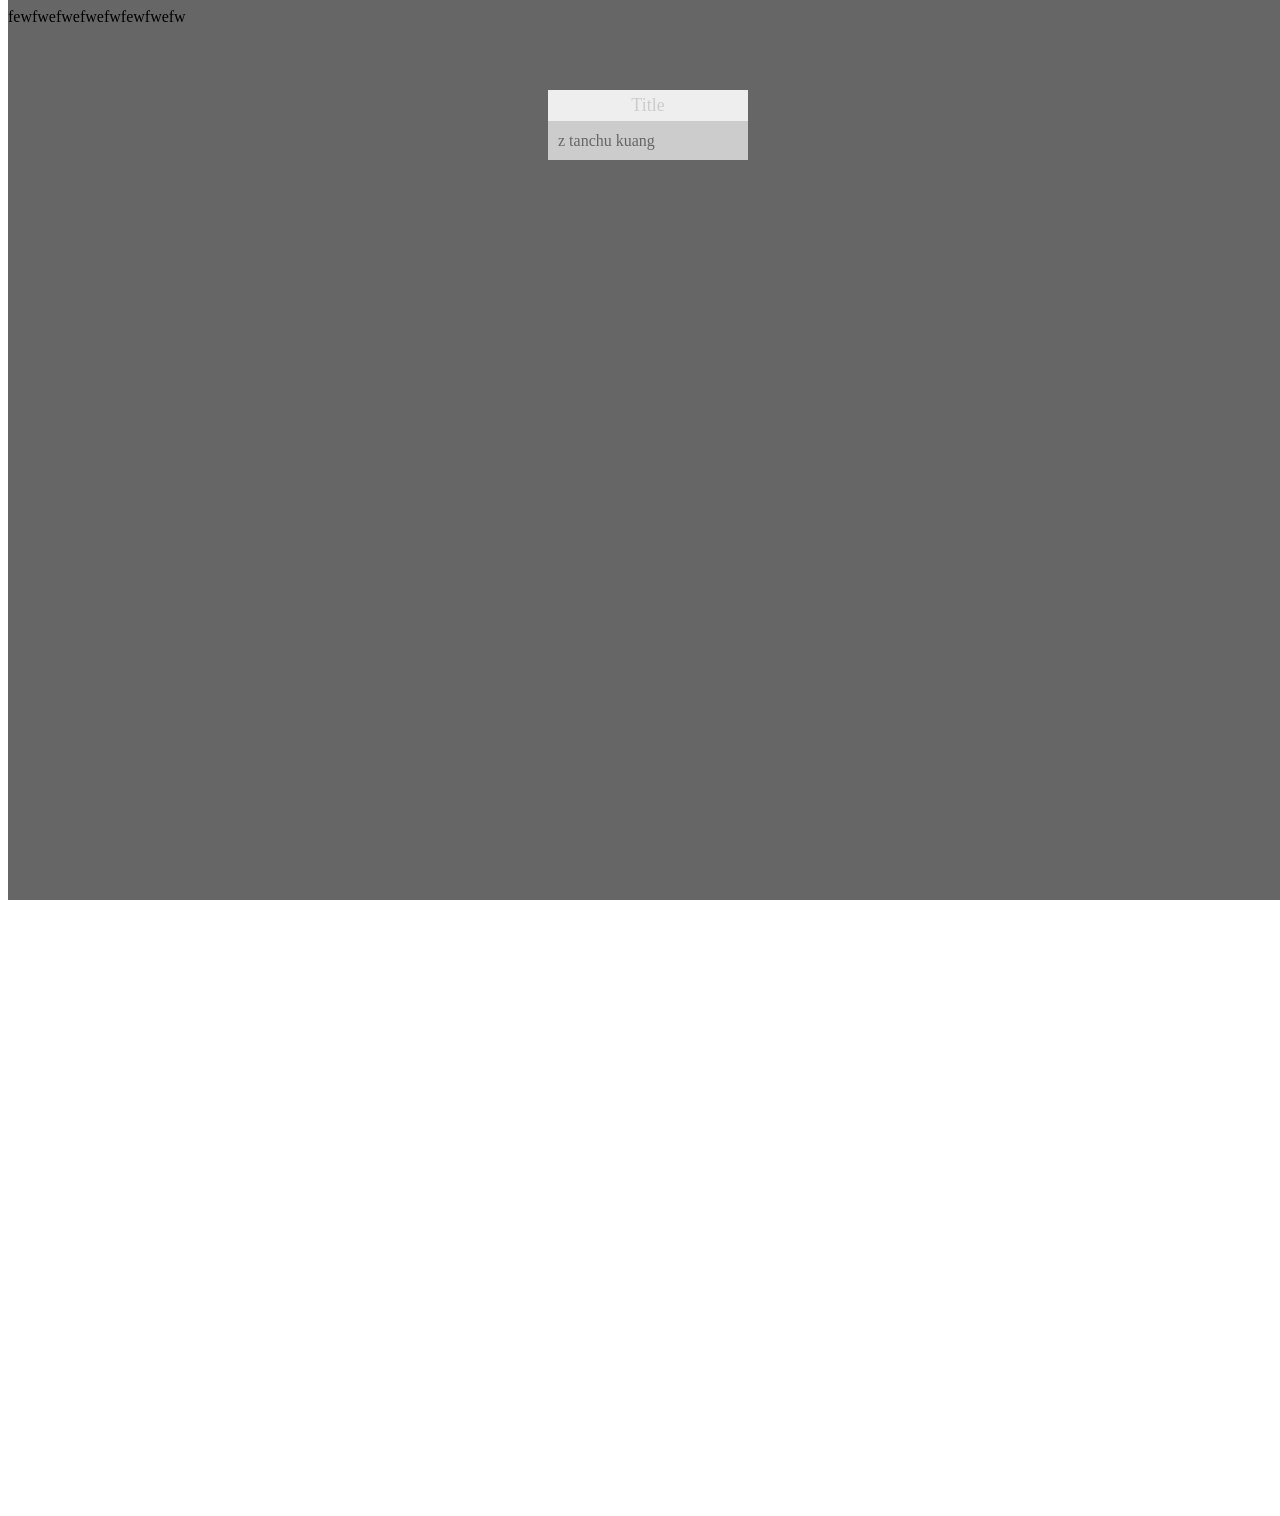
==== text_z.html @ 2da2daf1 "弹出框html" ====
<!DOCTYPE html>
<html>
<head>
	<meta charset="utf-8">
	<title>zonybir's query</title>
</head>
<body>
<div class="m" style="width:400px;height:1500px;">
		<div style="width:100%:height:500px;">
			fewfwefwefwefwfewfwefw
		</div>
</div>
<script type="text/javascript" src="./js/z.js"></script>
</body>
</html>
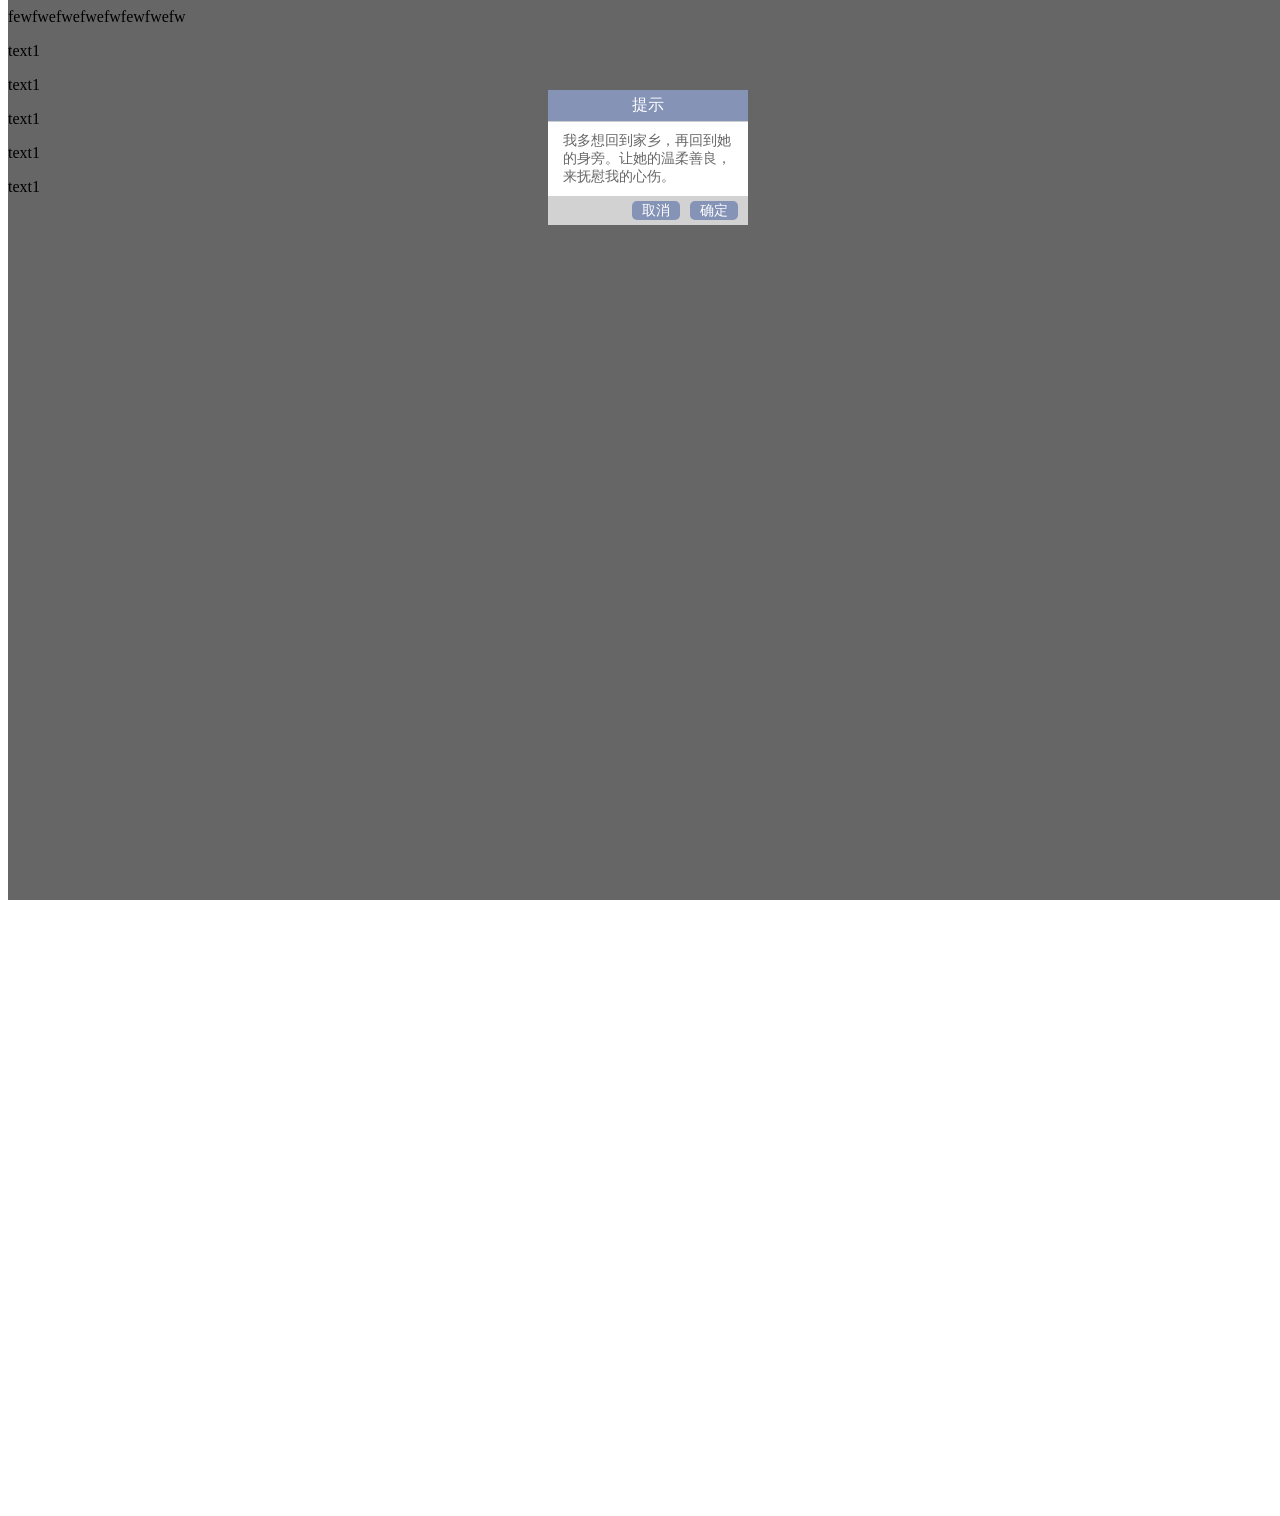
==== commit 4c5815a4: "测试show中console.log" ====
--- a/text_z.html
+++ b/text_z.html
@@ -9,6 +9,11 @@
 		<div style="width:100%:height:500px;">
 			fewfwefwefwefwfewfwefw
 		</div>
+		<p class="text1">text1</p>
+		<p class="text1">text1</p>
+		<p class="text1">text1</p>
+		<p class="text1">text1</p>
+		<p class="text1">text1</p>
 </div>
 <script type="text/javascript" src="./js/z.js"></script>
 </body>
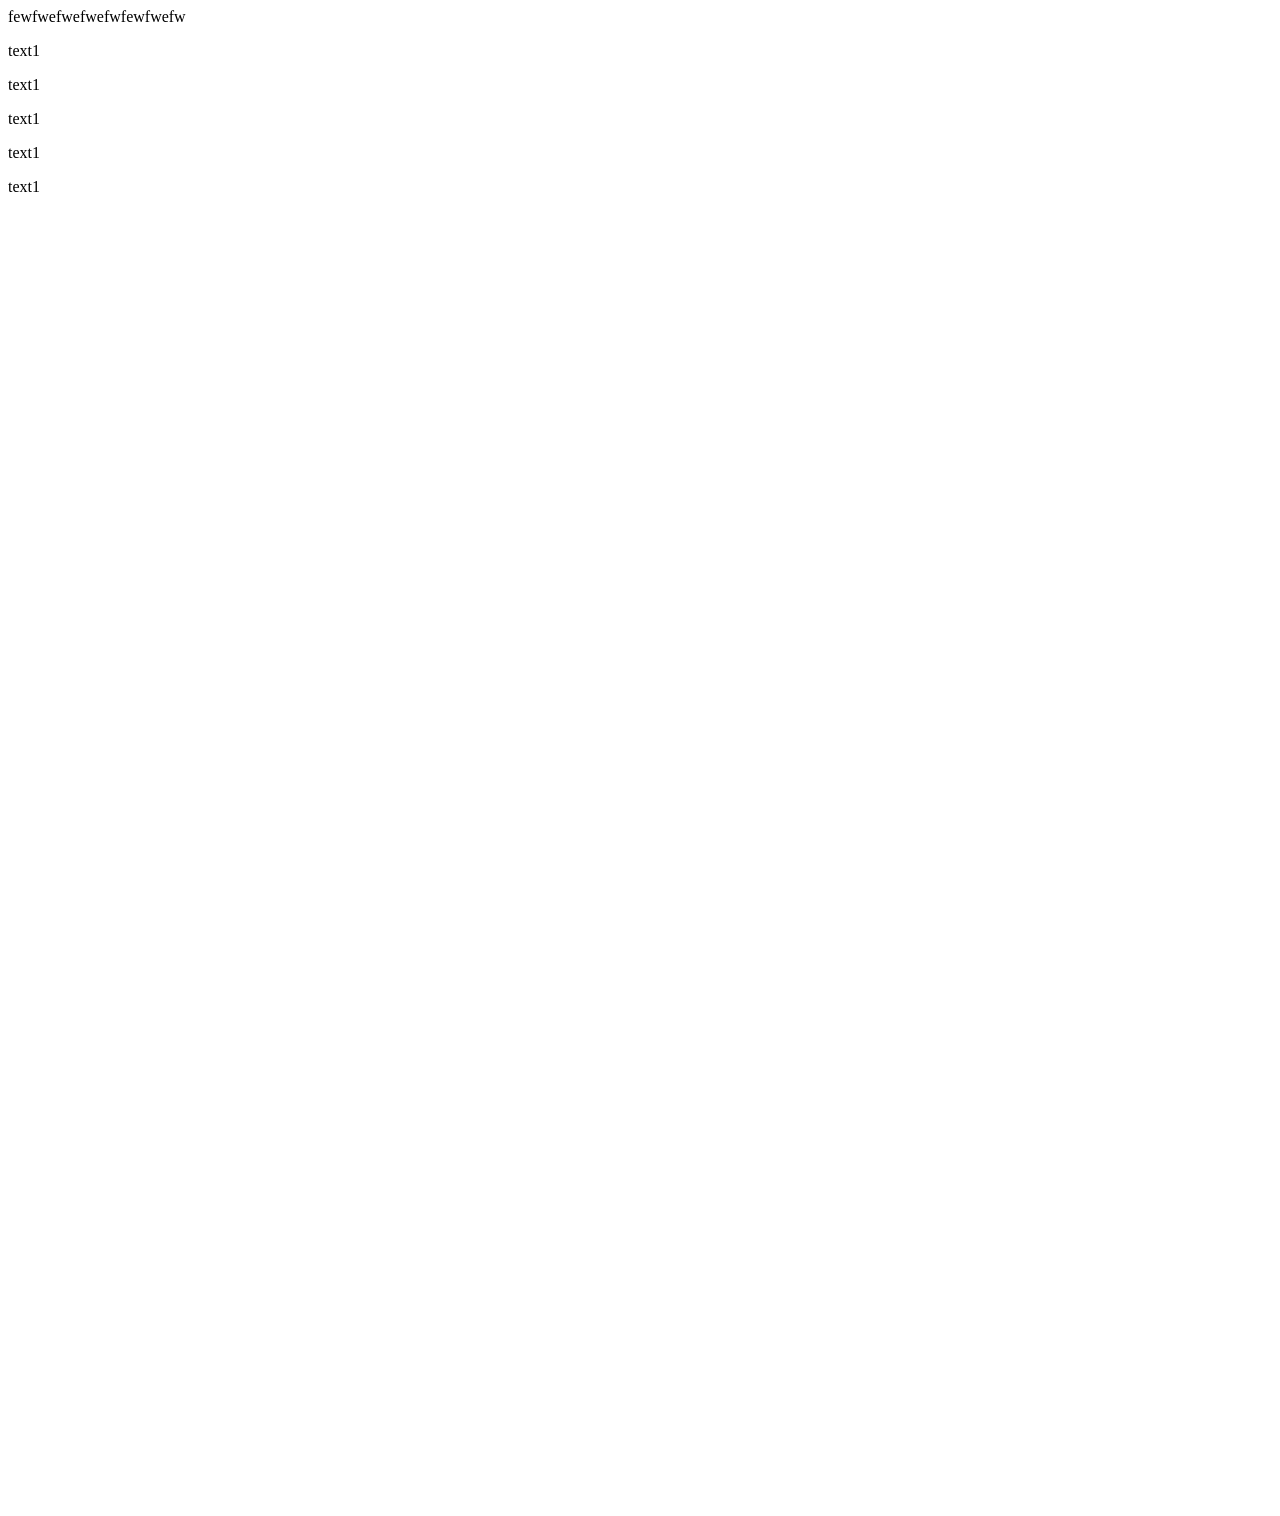
==== commit ff00d26f: "结构化移动002" ====
--- a/text_z.html
+++ b/text_z.html
@@ -10,10 +10,10 @@
 			fewfwefwefwefwfewfwefw
 		</div>
 		<p class="text1">text1</p>
-		<p class="text1">text1</p>
-		<p class="text1">text1</p>
-		<p class="text1">text1</p>
-		<p class="text1">text1</p>
+		<p class="text2">text1</p>
+		<p class="text3">text1</p>
+		<p class="text4">text1</p>
+		<p class="text5">text1</p>
 </div>
 <script type="text/javascript" src="./js/z.js"></script>
 </body>
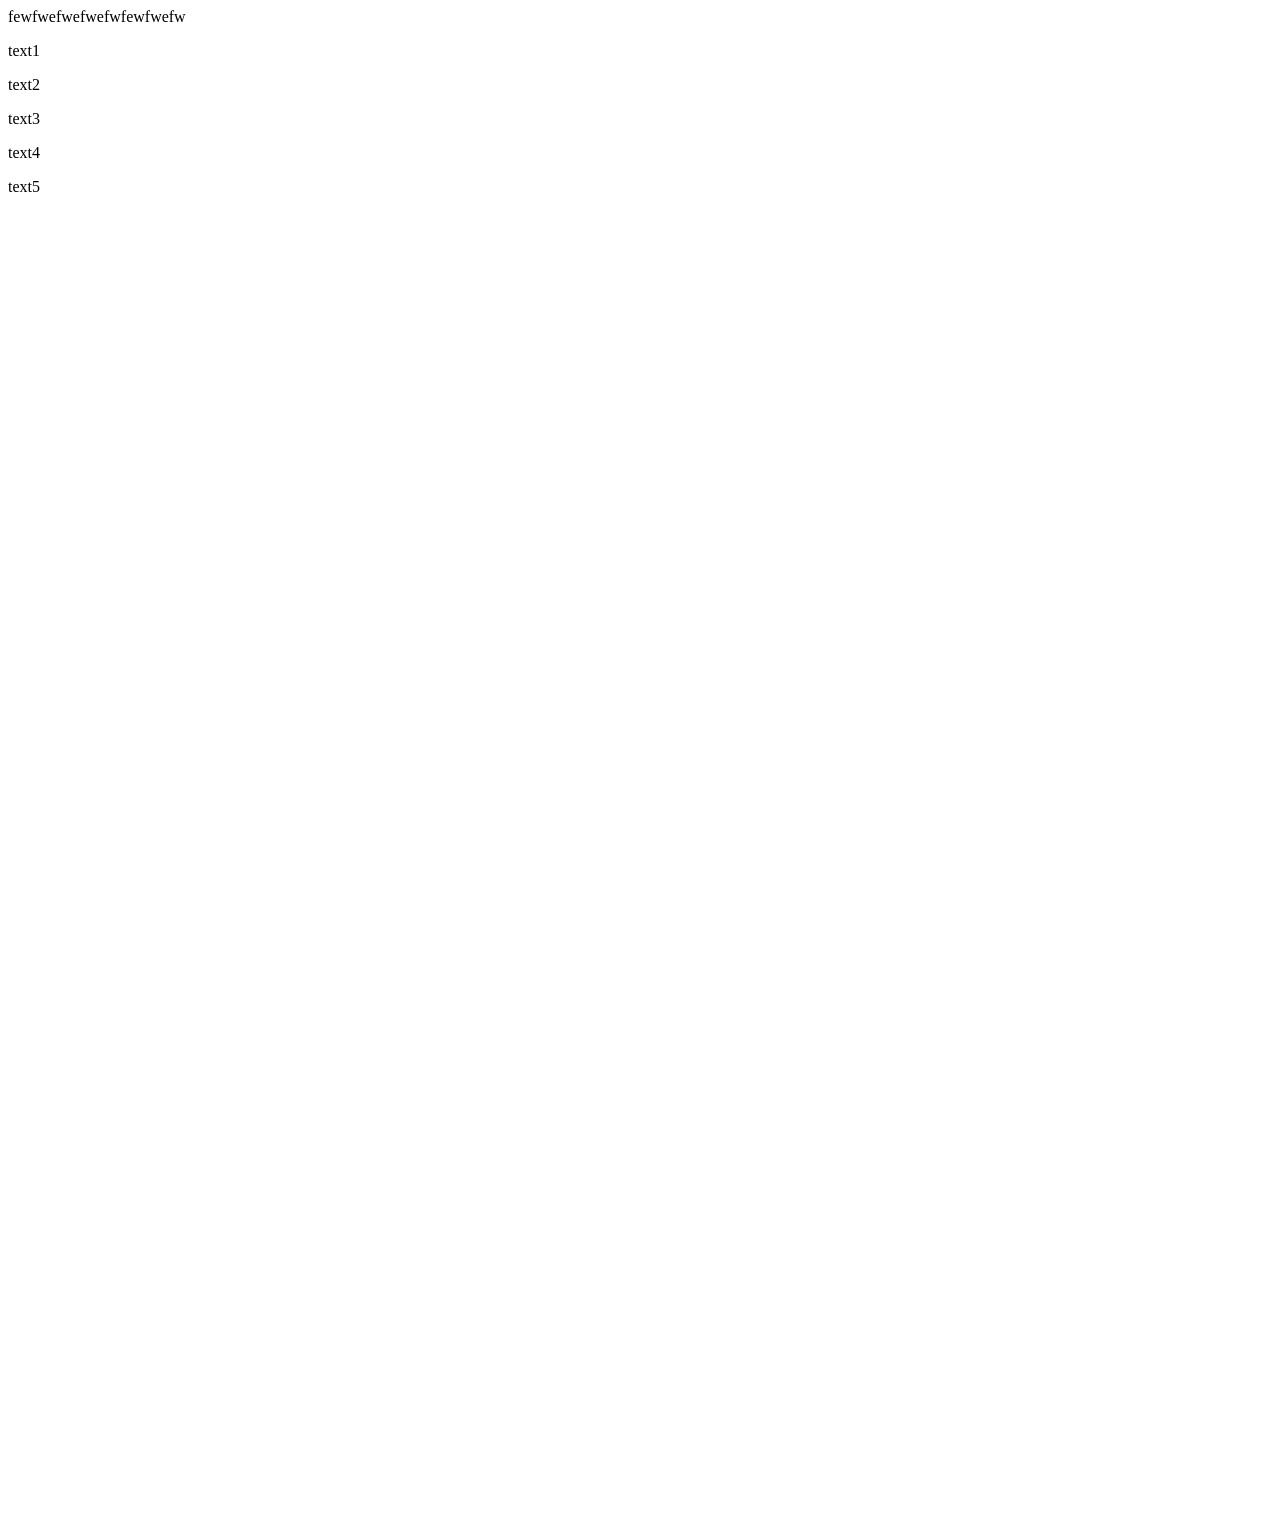
==== commit 1b690ae3: "将使用案例代码移动到 text_z.html文件中 且修复undefined 拼写成underfind的语法错误 2015年9月28日23:08:44" ====
--- a/text_z.html
+++ b/text_z.html
@@ -10,11 +10,94 @@
 			fewfwefwefwefwfewfwefw
 		</div>
 		<p class="text1">text1</p>
-		<p class="text2">text1</p>
-		<p class="text3">text1</p>
-		<p class="text4">text1</p>
-		<p class="text5">text1</p>
+		<p class="text2">text2</p>
+		<p class="text3">text3</p>
+		<p class="text4">text4</p>
+		<p class="text5">text5</p>
 </div>
 <script type="text/javascript" src="./js/z.js"></script>
+<script type="text/javascript">
+	window.onload=function(){
+	var a=321;
+	$z.init({
+		boxStyle:{
+			backgroundColor:'red',
+			width:'100px'
+		},
+		coverStyle:{
+			fontSize:'18px'
+		}
+	}).start('.text1',{
+		type:1,
+		z:'人们说',
+		tText:'我们都有一个家。',
+		btnSureText:'同意',
+		zStyle:{
+			textAlign:'center',
+			color:'red'
+		},
+		sureFun:function(){
+			console.log('zonybir\'s love.');
+		},
+		t:true,
+		clickCoverHide:true
+	});
+	$z('.text2',{
+		type:2,
+		z:'我们都还在这里?',
+		tText:'提示2',
+		tStyle:{
+			textAlign:'center'
+		},
+		sureFun:function(){
+			console.log('你选择的是的，对不起，回答错误。');
+			a++;
+		},
+		cancelFun:function(){
+			console.log('你选择的不是，恭喜你答对了。');
+		},
+		btnSureText:'是的',
+		btnCancelText:'不是'
+	})
+	$z('.text3',{
+		//type:1,
+		tText:'警告!',
+		tStyle:{
+			color:'red',
+			textAlign:'right'
+		},
+		z:'你正在非法操作。请立即终止操作.',
+		sureFun:function(){
+			alert('你同意了')
+		},
+		btnSureText:'同意终止'
+	})
+	$z('.text4',{
+		type:2,
+		t:'false',
+		z:'没有标题,但又确定取消按钮的弹出框',
+		zStyle:{
+			color:'red',
+			backgroundColor:'#ccc',
+			textAlign:'center'
+		},
+		sureFun:function(){
+			alert('你点击了确定按钮执行的事件');
+		},
+		cancelFun:function(){
+			alert('你点击了默认值为取消的取消按钮执行的事件');
+		},
+		clickCoverHide:true//点击空白处移除弹出框属性 但type为2 此属性无效  只有type为 0  或者无type属性时才生效
+
+	});
+	$z('.text5',{
+		type:0,
+		t:false,
+		z:'没有标题且没有按钮的弹出框',
+		clickCoverHide:false//由于此时type为0  无取消确定按钮 所以 此属性强制为true值  无法改变 点击空白处都能移除弹出框
+	})
+	//$z('.text2',{z:'fefefefefwefwfwfewfwefwefwfe'});
+}
+</script>
 </body>
 </html>
